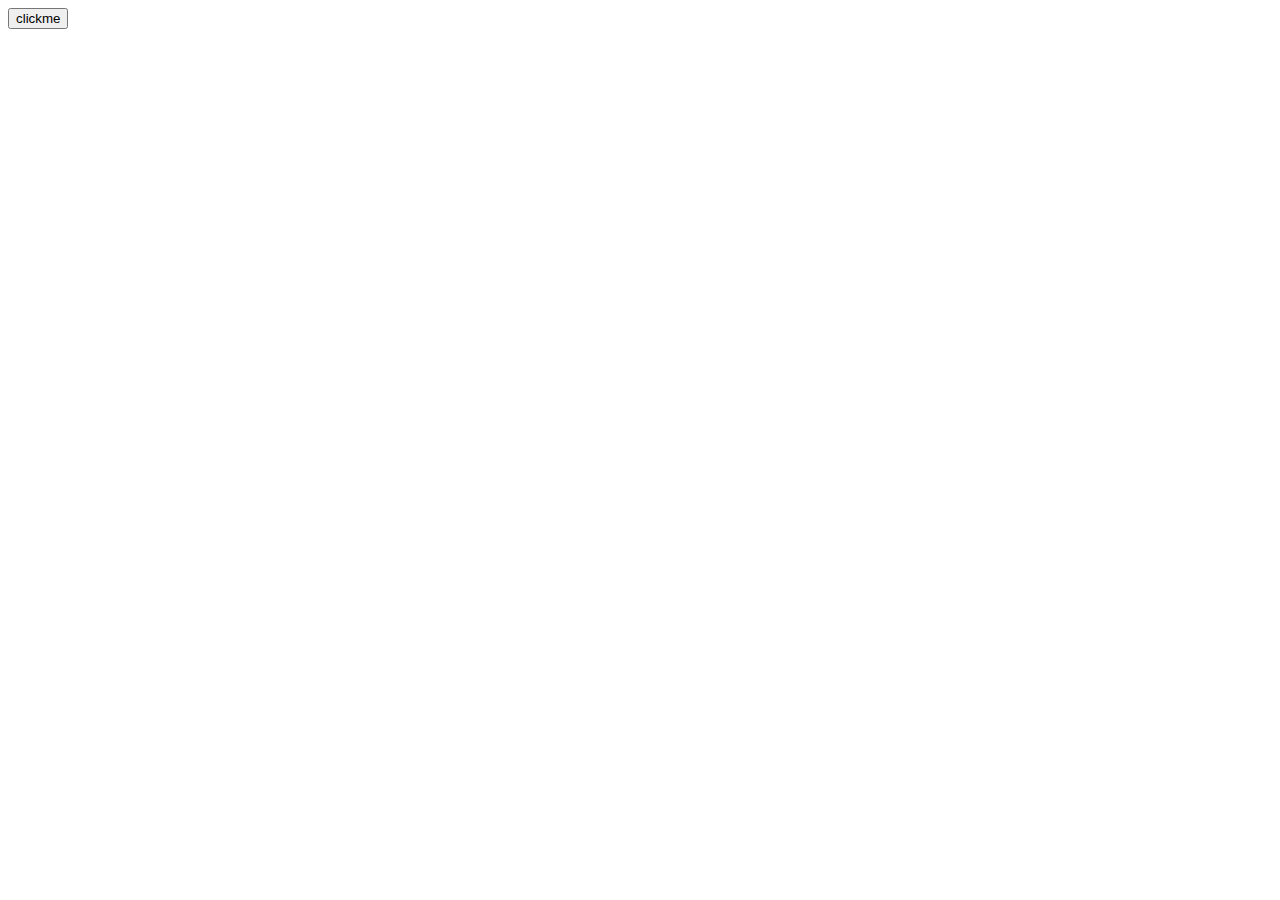
==== test.html @ 3d58eb0b "begin implementation of twitter buttons" ====
<html>
<head>
	<title>Privacy preserving social buttons</title>
</head>
<body>

<p>
<input type="submit" class="pp-twitter" value="clickme" />
</p>

<script type="text/javascript" src="ppsb.js"></script>
</body>
</html>
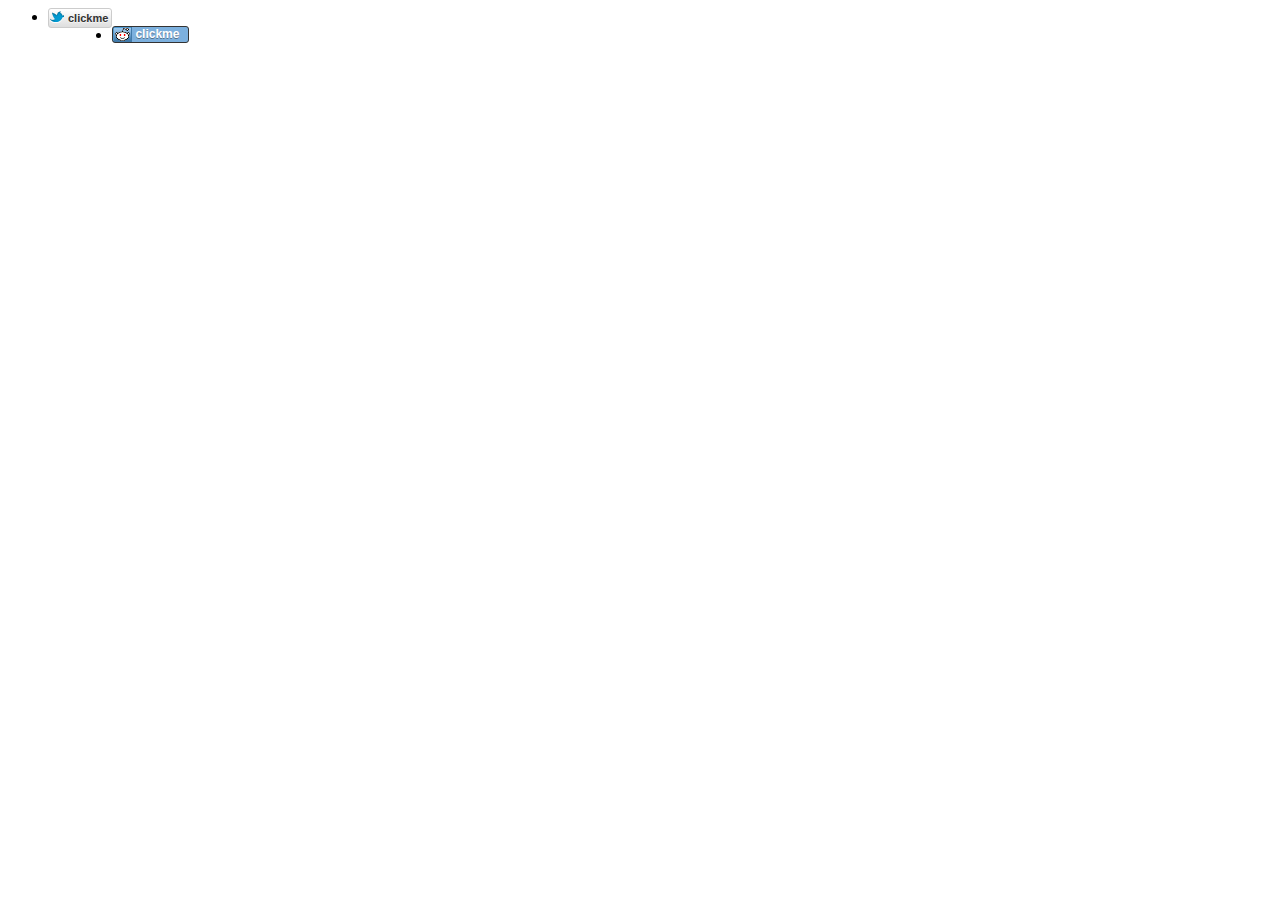
==== commit d0c61207: "implement twitter button" ====
--- a/test.html
+++ b/test.html
@@ -1,12 +1,15 @@
 <html>
 <head>
-	<title>Privacy preserving social buttons</title>
+    <title>Privacy preserving social buttons</title>
+    <link rel="stylesheet" type="text/css" href="css/twitter.css" />
+    <link rel="stylesheet" type="text/css" href="css/reddit.css" />
+
 </head>
 <body>
-
-<p>
-<input type="submit" class="pp-twitter" value="clickme" />
-</p>
+<ul>
+<li><span class="pp-twitter" data-url="http%3A%2F%2Funhandledexpression.com" data-via="gcouprie" data-text="blog">clickme</span></li>
+<li><span class="pp-reddit"  data-url="http%3A%2F%2Funhandledexpression.com" data-via="gcouprie" data-text="blog">clickme</span></li>
+</ul>
 
 <script type="text/javascript" src="ppsb.js"></script>
 </body>
--- a/css/twitter.css
+++ b/css/twitter.css
@@ -0,0 +1,27 @@
+.pp-twitter {
+	display: inline-block;
+	padding: 0 3px 0 19px;
+	color: #333333;
+	font-weight: bold;
+	text-decoration: none;
+	text-shadow: 0 1px 0 rgba(255, 255, 255, 0.5);
+	white-space: nowrap;
+	
+	font: 11px/1.7 "Helvetica Neue",Arial,sans-serif;
+	background: url("../img/twit.gif"), -moz-linear-gradient(center top , #FFFFFF, #DEDEDE);
+	background: url("../img/twit.gif"), -webkit-gradient(linear, 0 0, 0 100%, from(#FFFFFF), to(#DEDEDE));
+	background-repeat: no-repeat;
+
+	border: 1px solid #CCCCCC;
+	border-radius: 3px 3px 3px 3px;
+	color: #333333;
+	float: left;
+	font-weight: bold;
+	height: 18px;
+	outline: medium none;
+	position: relative;
+	text-decoration: none;
+	text-shadow: 0 1px 0 rgba(255, 255, 255, 0.5);
+	vertical-align: top;
+	white-space: nowrap;
+}--- a/css/reddit.css
+++ b/css/reddit.css
@@ -0,0 +1,25 @@
+.pp-reddit {
+	display: inline-block;
+	padding: 0 3px 0 22px;
+	color: #333333;
+	font-weight: bold;
+	text-decoration: none;
+	white-space: nowrap;
+	vertical-align: baseline;
+	font: 12px "Helvetica Neue",Arial,sans-serif;
+	font-weight: bold;
+	text-shadow: 0 1px 0 rgba(50, 50, 50, 0.5);
+
+	background: url("../img/reddit.gif"), #7CB0DE;//-moz-linear-gradient(center top, #7CB0DE 2%, #146AB5 100%);
+	background: url("../img/reddit.gif"), #7CB0DE;//-webkit-gradient(linear, 0 0, 0 100%, from(#7CB0DE), to(#146AB5));
+	background-repeat: no-repeat;
+
+	border: 1px solid #333333;
+	border-radius: 3px 3px 3px 3px;
+	color: #FFFFFF;
+	float: left;
+	height: 15px;
+	width: 50px;
+	outline: medium none;
+	position: relative;
+}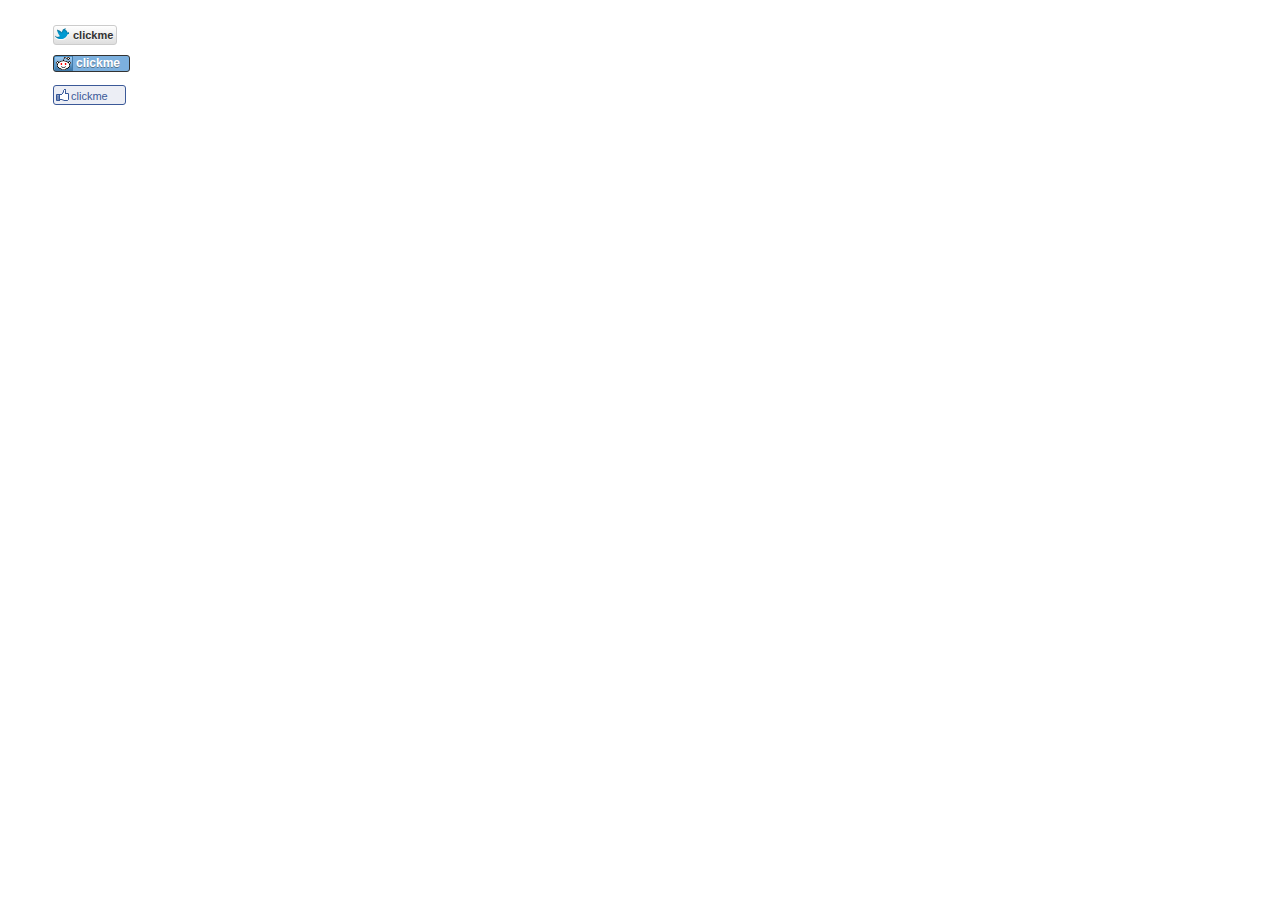
==== commit 572ca777: "implement the facebook button" ====
--- a/test.html
+++ b/test.html
@@ -1,14 +1,23 @@
 <html>
 <head>
-    <title>Privacy preserving social buttons</title>
-    <link rel="stylesheet" type="text/css" href="css/twitter.css" />
-    <link rel="stylesheet" type="text/css" href="css/reddit.css" />
+	<title>Privacy preserving social buttons</title>
+	<link rel="stylesheet" type="text/css" href="css/twitter.css" />
+	<link rel="stylesheet" type="text/css" href="css/reddit.css" />
+	<link rel="stylesheet" type="text/css" href="css/facebook.css" />
 
+	<style>
+		li {
+			list-style-type:none;
+			margin-top: 20px;
+			padding: 5px;
+		}
+	</style
 </head>
 <body>
 <ul>
-<li><span class="pp-twitter" data-url="http%3A%2F%2Funhandledexpression.com" data-via="gcouprie" data-text="blog">clickme</span></li>
-<li><span class="pp-reddit"  data-url="http%3A%2F%2Funhandledexpression.com" data-via="gcouprie" data-text="blog">clickme</span></li>
+<li><span class="pp-twitter"  data-url="http%3A%2F%2Funhandledexpression.com" data-via="gcouprie" data-text="blog">clickme</span></li>
+<li><span class="pp-reddit"   data-url="http%3A%2F%2Funhandledexpression.com" data-via="gcouprie" data-text="blog">clickme</span></li>
+<li><span class="pp-facebook" data-url="http%3A%2F%2Funhandledexpression.com" data-via="gcouprie" data-text="blog">clickme</span></li>
 </ul>
 
 <script type="text/javascript" src="ppsb.js"></script>
--- a/css/facebook.css
+++ b/css/facebook.css
@@ -0,0 +1,18 @@
+.pp-facebook {
+	background: url("../img/facebook-sprite.png") no-repeat scroll 0 -30px;
+	background-color: #ECEEF5;
+	border-color: #CAD4E7;
+	border: 1px solid;
+	border-radius: 3px 3px 3px 3px;
+	display: block;
+	float: left;
+	padding: 4px 17px;
+	height: 10px;
+	color: #3B5998;
+	cursor: pointer;
+	text-decoration: none;
+	border-spacing: 0;
+	font-size: 11px;
+	line-height: normal;
+	font-family: "lucida grande",tahoma,verdana,arial,sans-serif;
+}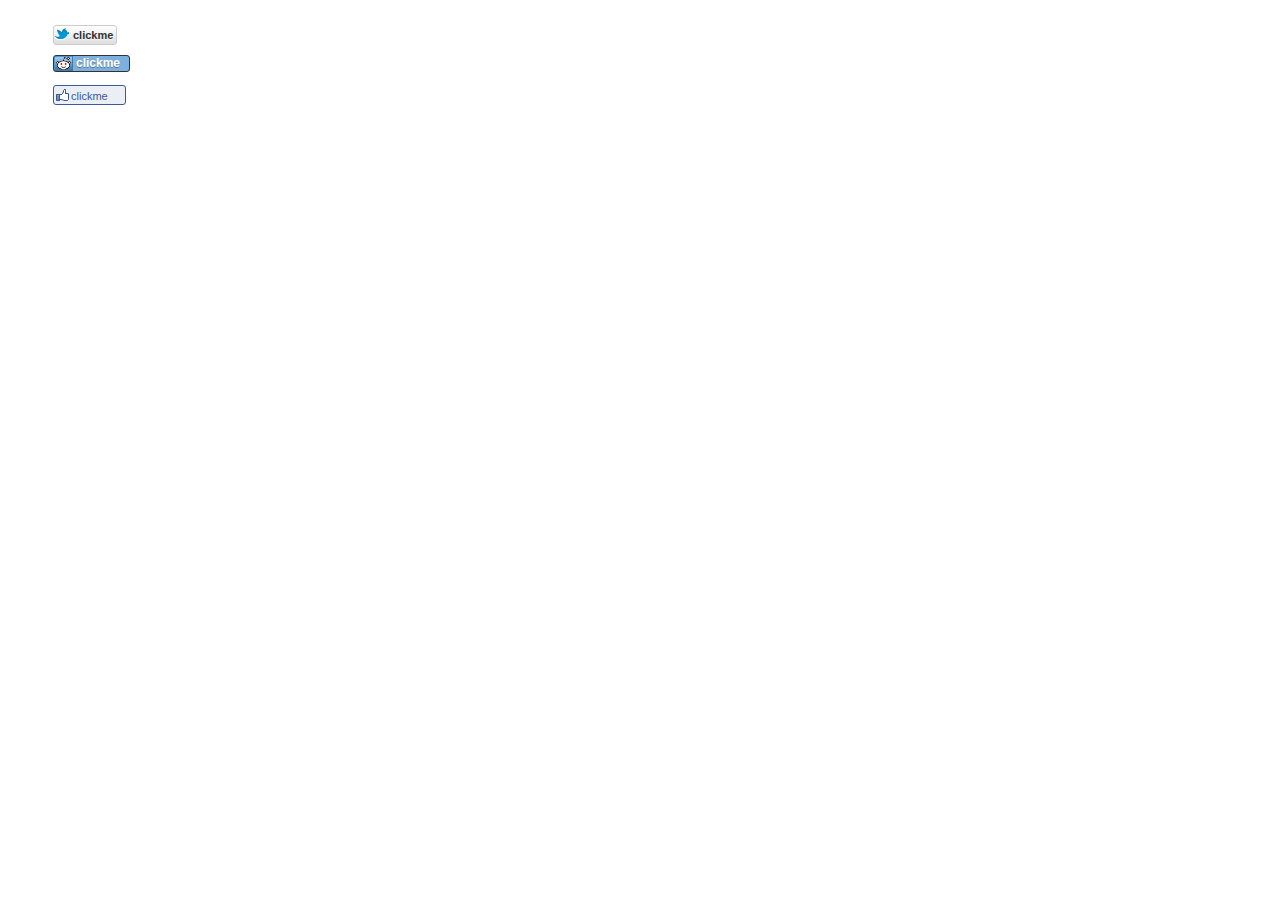
==== commit c07d97ed: "fix typo" ====
--- a/test.html
+++ b/test.html
@@ -11,7 +11,7 @@
 			margin-top: 20px;
 			padding: 5px;
 		}
-	</style
+	</style>
 </head>
 <body>
 <ul>
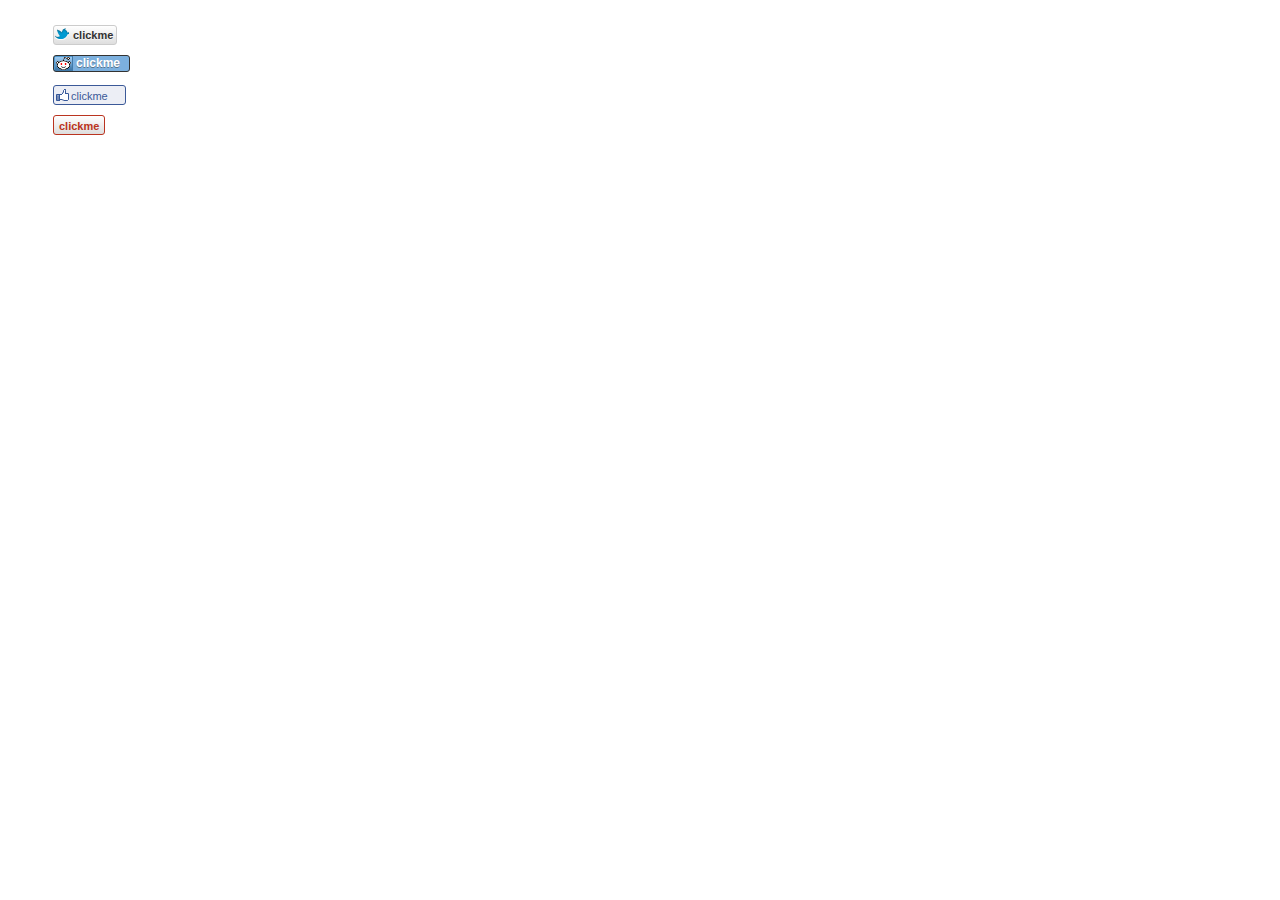
==== commit 7f9fa396: "Add support for Google+ sharing" ====
--- a/test.html
+++ b/test.html
@@ -4,7 +4,7 @@
 	<link rel="stylesheet" type="text/css" href="css/twitter.css" />
 	<link rel="stylesheet" type="text/css" href="css/reddit.css" />
 	<link rel="stylesheet" type="text/css" href="css/facebook.css" />
-
+    <link rel="stylesheet" type="text/css" href="css/gplus.css" />
 	<style>
 		li {
 			list-style-type:none;
@@ -18,6 +18,7 @@
 <li><span class="pp-twitter"  data-url="http%3A%2F%2Funhandledexpression.com" data-via="gcouprie" data-text="blog">clickme</span></li>
 <li><span class="pp-reddit"   data-url="http%3A%2F%2Funhandledexpression.com" data-via="gcouprie" data-text="blog">clickme</span></li>
 <li><span class="pp-facebook" data-url="http%3A%2F%2Funhandledexpression.com" data-via="gcouprie" data-text="blog">clickme</span></li>
+<li><span class="pp-gplus"    data-url="http%3A%2F%2Funhandledexpression.com" data-via="gcouprie" data-text="blog">clickme</span></li>
 </ul>
 
 <script type="text/javascript" src="ppsb.js"></script>
--- a/css/gplus.css
+++ b/css/gplus.css
@@ -0,0 +1,20 @@
+.pp-gplus {
+    background: -moz-linear-gradient(center top , #FFFFFF, #DEDEDE);
+    background: -webkit-gradient(linear, 0 0, 0 100%, from(#FFFFFF), to(#DEDEDE));
+    background-color: #ECEEF5;
+    border-color: #CAD4E7;
+    border: 1px solid;
+    border-radius: 3px 3px 3px 3px;
+    display: block;
+    float: left;
+    padding: 4px 5px 4px 5px;
+    height: 10px;
+    color: #BA3420;
+    cursor: pointer;
+    text-decoration: none;
+    border-spacing: 0;
+    font-size: 11px;
+    font-weight: bold;
+    line-height: normal;
+    font-family: "lucida grande",tahoma,verdana,arial,sans-serif;
+}
